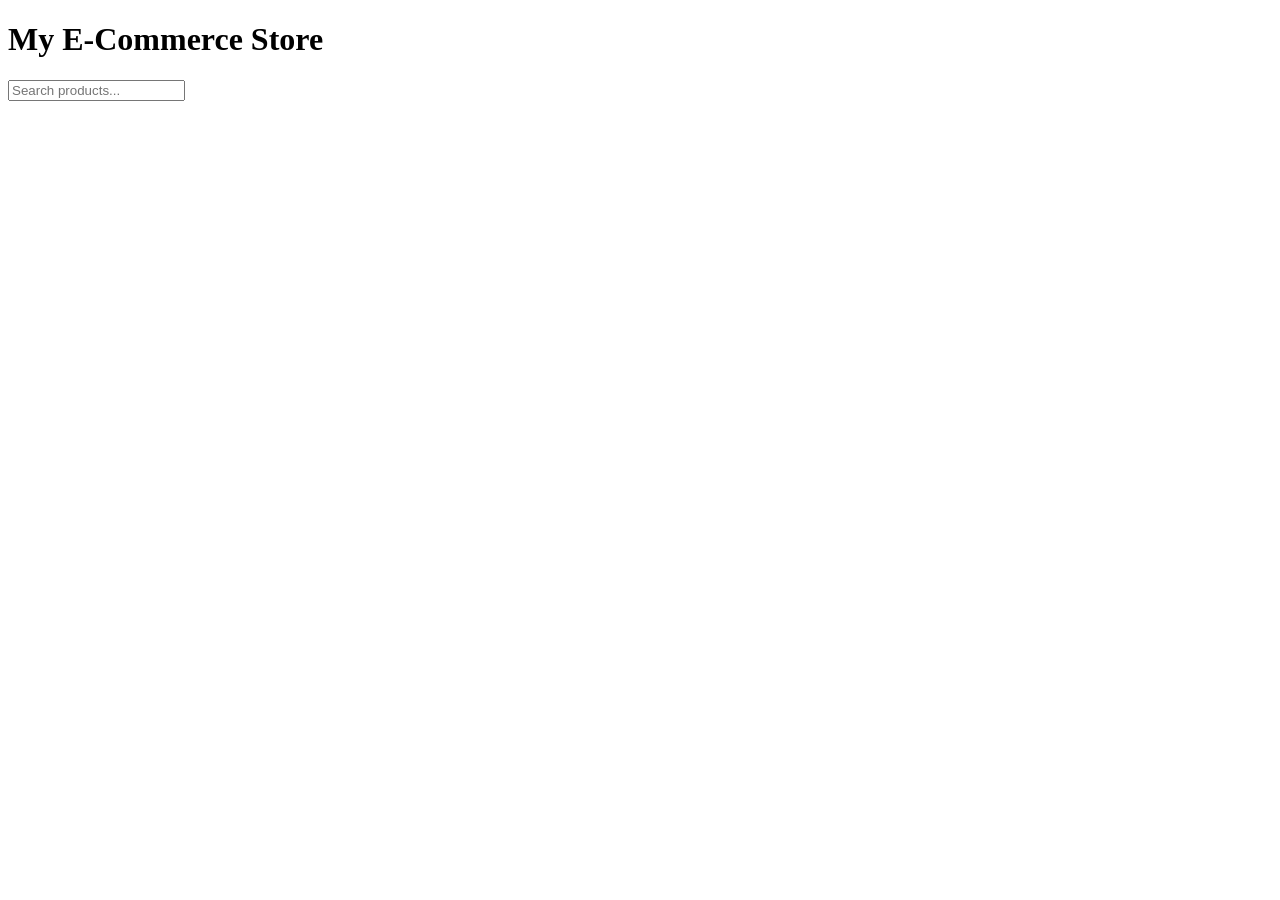
==== index.html @ 622c1026 "Create index.html" ====
<!DOCTYPE html>
<html lang="en">
<head>
<meta charset="UTF-8">
<meta name="viewport" content="width=device-width, initial-scale=1.0">
<title>E-Commerce Product Catalog</title>
<link rel="stylesheet" href="style.css">
</head>

<body>

<header>
<h1>My E-Commerce Store</h1>

<input
type="text"
id="search"
placeholder="Search products..."
>

</header>

<div id="products" class="products"></div>

<script src="script.js"></script>

</body>
</html>
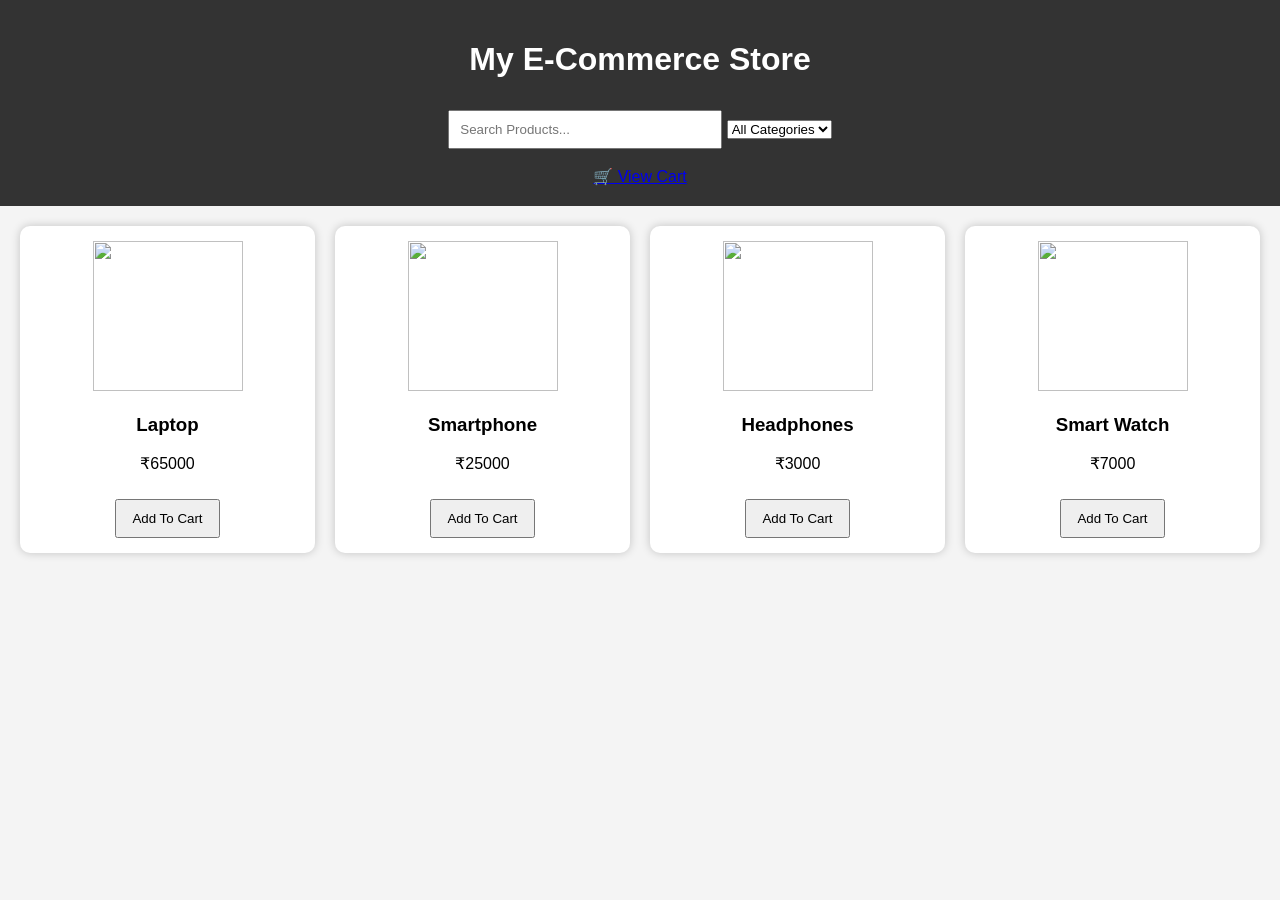
==== commit ba599b21: "Update index.html" ====
--- a/index.html
+++ b/index.html
@@ -1,28 +1,41 @@
 <!DOCTYPE html>
 <html lang="en">
+
 <head>
-<meta charset="UTF-8">
-<meta name="viewport" content="width=device-width, initial-scale=1.0">
-<title>E-Commerce Product Catalog</title>
-<link rel="stylesheet" href="style.css">
+    <meta charset="UTF-8">
+    <meta name="viewport" content="width=device-width, initial-scale=1.0">
+    <title>E-Commerce Product Catalog</title>
+    <link rel="stylesheet" href="style.css">
 </head>
 
 <body>
 
-<header>
-<h1>My E-Commerce Store</h1>
+    <header>
 
-<input
-type="text"
-id="search"
-placeholder="Search products..."
->
+        <h1>My E-Commerce Store</h1>
 
-</header>
+        <input
+            type="text"
+            id="search"
+            placeholder="Search Products..."
+        >
 
-<div id="products" class="products"></div>
+        <select id="category">
+            <option value="all">All Categories</option>
+            <option value="Electronics">Electronics</option>
+            <option value="Accessories">Accessories</option>
+        </select>
 
-<script src="script.js"></script>
+        <br><br>
+
+        <a href="cart.html">🛒 View Cart</a>
+
+    </header>
+
+    <div id="products" class="products"></div>
+
+    <script src="script.js"></script>
 
 </body>
+
 </html>
--- a/style.css
+++ b/style.css
@@ -0,0 +1,45 @@
+body{
+font-family:Arial;
+margin:0;
+background:#f4f4f4;
+}
+
+header{
+background:#333;
+color:white;
+padding:20px;
+text-align:center;
+}
+
+header input{
+padding:10px;
+width:250px;
+margin-top:10px;
+}
+
+.products{
+display:grid;
+grid-template-columns:repeat(auto-fit,minmax(220px,1fr));
+gap:20px;
+padding:20px;
+}
+
+.card{
+background:white;
+padding:15px;
+border-radius:10px;
+box-shadow:0 0 10px rgba(0,0,0,.2);
+text-align:center;
+}
+
+.card img{
+width:150px;
+height:150px;
+object-fit:contain;
+}
+
+button{
+padding:10px 15px;
+cursor:pointer;
+margin-top:10px;
+}
